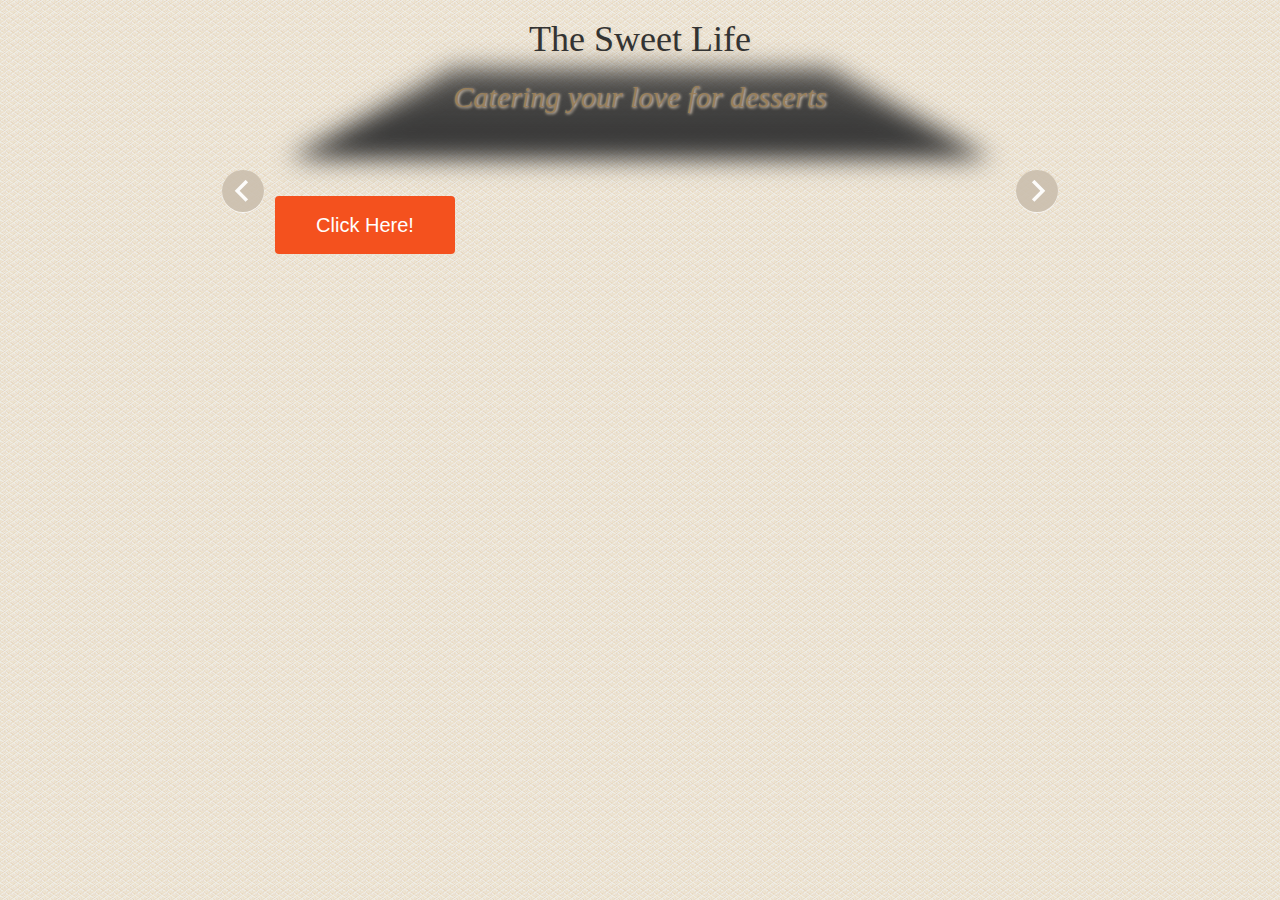
==== index.html @ bc5c4f89 "Add files via upload" ====
<!DOCTYPE html>
<html lang="en">
    <head>
        <title>Dessert Website</title>
		<meta charset="UTF-8" />
		<meta http-equiv="X-UA-Compatible" content="IE=edge,chrome=1"> 
		<meta name="viewport" content="width=device-width, initial-scale=1.0"> 
        <meta name="description" content="Slicebox - 3D Image Slider with Fallback" />
        <meta name="keywords" content="jquery, css3, 3d, webkit, fallback, slider, css3, 3d transforms, slices, rotate, box, automatic" />
		<meta name="author" content="Pedro Botelho for Codrops" />
		<link rel="shortcut icon" href="../favicon.ico"> 
        <link rel="stylesheet" type="text/css" href="css/demo.css" />
		<link rel="stylesheet" type="text/css" href="css/slicebox.css" />
		<link rel="stylesheet" type="text/css" href="css/custom.css" />
		<script type="text/javascript" src="js/modernizr.custom.46884.js"></script>
		<link rel="stylesheet" href="https://cdnjs.cloudflare.com/ajax/libs/font-awesome/4.7.0/css/font-awesome.min.css">
		<link rel="stylesheet" href="https://maxcdn.bootstrapcdn.com/bootstrap/3.3.7/css/bootstrap.min.css">
  <script src="https://ajax.googleapis.com/ajax/libs/jquery/3.3.1/jquery.min.js"></script>
  <script src="https://maxcdn.bootstrapcdn.com/bootstrap/3.3.7/js/bootstrap.min.js"></script>

  <style>
			.button {
  border-radius: 4px;
  background-color: #f4511e;
  border: none;
  color: #FFFFFF;
  text-align: center;
  font-size: 20px;
  padding: 15px;
  width: 100px;
  transition: all 0.5s;
  cursor: pointer;
  margin: 5px;
}

.button span {
  cursor: pointer;
  display: inline-block;
  position: relative;
  transition: 0.5s;
}

.button span:after {
  content: '\00bb';
  position: absolute;
  opacity: 0;
  top: 0;
  right: -20px;
  transition: 0.5s;
}

.button:hover span {
  padding-right: 25px;
}

.button:hover span:after {
  opacity: 1;
  right: 0;
}
.button{
	min-width: 180px;
}
</style>

	</head>
	<body>
		<div class="container">

			<div class="codrops-top clearfix">
				<a href="https://www.google.co.in/url?sa=i&rct=j&q=&esrc=s&source=images&cd=&cad=rja&uact=8&ved=2ahUKEwjT-qfI1-PbAhXEXSsKHdiKBHwQjRx6BAgBEAU&url=https%3A%2F%2Fbest-wallpaper.net%2FChocolate-cake-dessert-sweet-food_wallpapers.html&psig=AOvVaw3IVeOS7O4p1o1AntsjO7tY&ust=1529633657471699">
				</a>
			</div>

			<h1 style="font-family:Trattatello, fantasy"><bold>The Sweet Life</bold><span><h2>Catering your love for desserts</h2></span></h1>
			

			<div class="wrapper">

				<ul id="sb-slider" class="sb-slider">
					<li>
						<img src="1.jpg" alt="image1"/></a>
						<div class="sb-description">
							<h3>Mousse Cake Enriched with Chocolate and Creme</h3>
						</div>
					</li>
					<li>
						<img src="2.jpg" alt="image2"/></a>
						<div class="sb-description">
							<h3>For the Cupcake Lovers</h3>
						</div>
					</li>
					<li>
						<img src="3.jpg" alt="image1"/></a>
						<div class="sb-description">
							<h3>Love Bites of Pastries</h3>
						</div>
					</li>
					<li>
						<img src="4.jpg" alt="image1"/></a>
						<div class="sb-description">
							<h3>Hearts all the way</h3>
						</div>
					</li>
					<li>
						<img src="5.jpg" alt="image1"/></a>
						<div class="sb-description">
							<h3>Moroca melting flavour</h3>
						</div>
					</li>
					<li>
						<img src="6.png" alt="image1"/></a>
						<div class="sb-description">
							<h3>Chefs Hands</h3>
						</div>
					</li>
					<li>
						<img src="7.jpg" alt="image1"/></a>
						<div class="sb-description">
							<h3>What happens over a cup of coffee</h3>
						</div>
					</li>
				</ul>

				<div id="shadow" class="shadow"></div>

				<div id="nav-arrows" class="nav-arrows">
					<a href="#">Next</a>
					<a href="#">Previous</a>
				</div>


			
		<script type="text/javascript" src="http://ajax.googleapis.com/ajax/libs/jquery/1.8.2/jquery.min.js"></script>
		<script type="text/javascript" src="js/jquery.slicebox.js"></script>
		<script type="text/javascript">
			$(function() {
				
				var Page = (function() {

					var $navArrows = $( '#nav-arrows' ).hide(),
						$shadow = $( '#shadow' ).hide(),
						slicebox = $( '#sb-slider' ).slicebox( {
							onReady : function() {

								$navArrows.show();
								$shadow.show();

							},
							orientation : 'r',
							cuboidsRandom : true,
							disperseFactor : 30
						} ),
						
						init = function() {

							initEvents();
							
						},
						initEvents = function() {

							// add navigation events
							$navArrows.children( ':first' ).on( 'click', function() {

								slicebox.next();
								return false;

							} );

							$navArrows.children( ':last' ).on( 'click', function() {
								
								slicebox.previous();
								return false;

							} );

						};

						return { init : init };

				})();

				Page.init();

			});
		</script>

		



<button class="button"><span><a href="About Us.html" style="color: white">Click Here!</a> </span></button>
		</style>
		

	</body>
</html>
---- css/demo.css ----
@import url(http://fonts.googleapis.com/css?family=PT+Sans+Narrow|Volkhov:400italic,700);

*,
*:after,
*:before {
	-webkit-box-sizing: border-box;
	-moz-box-sizing: border-box;
	box-sizing: border-box;
	padding: 0;
	margin: 0;
}

.clearfix:after {
	content: "";
	display: table;
	clear: both;
}


body {
	background: #e4ebe9 url(../images/fancy_deboss.png) repeat top left;
	color: #444;
	font-family: "PT Sans Narrow", Arial, sans-serif;
	font-size: 13px;
	font-weight: 400;
    -webkit-font-smoothing: antialiased;
    overflow-x: hidden;
    min-width: 320px;
}

a {
	color: #800000;
	text-decoration: none;
}

h1, h2, h5 {
	margin: 20px 20px 30px 20px;
	font-size: 56px;
	color: #800000;
	font-family: "Volkhov", serif;
	text-align: center;
	font-weight: 800;
	text-shadow: 1px 1px 3px #e0d1bc;
}

h1 span, h5 {
	font-size: 20px;
	display: block;
	font-style: italic;
	color: #997f5a;
	font-weight: 400;
	text-shadow: 0px 1px 1px #fff;
}

.wrapper {
	position: relative;
	max-width: 840px;
	width: 100%;
	padding: 0 50px;
	margin: 0 auto;
}



p.info {
	font-family: "Volkhov", serif;
	font-style: italic;
	color: #997f5a;
	text-shadow: 0 1px 0 rgba(255, 255, 255, 0.9);
	padding: 20px;
	display: block;
	clear: both;
	text-align: center;
	width: 100%;
	max-width: 440px;
	margin: 0 auto;
}
---- css/slicebox.css ----
/* Slicebox Style */
.sb-slider {
	margin: 10px auto;
	position: relative;
	overflow: hidden;
	width: 100%;
	list-style-type: none;
	padding: 0;
}

.sb-slider li {
	margin: 0;
	padding: 0;
	display: none;
}

.sb-slider li > a {
	outline: none;
}

.sb-slider li > a img {
	border: none;
}

.sb-slider img {
	max-width: 100%;
	display: block;
}

.sb-description {
	padding: 20px;
	bottom: 10px;
	left: 10px;
	right: 10px;
	z-index: 1000;
	position: absolute;
	background: #CBBFAE;
	background: rgba(190,176,155, 0.4);
	border-left: 4px solid rgba(255,255,255,0.7);
	-ms-filter:"progid:DXImageTransform.Microsoft.Alpha(Opacity=0)";
	filter: alpha(opacity=0);	
	opacity: 0;
	color: #fff;

	-webkit-transition: all 200ms;
	-moz-transition: all 200ms;
	-o-transition: all 200ms;
	-ms-transition: all 200ms;
	transition: all 200ms;
}

.sb-slider li.sb-current .sb-description {
	-ms-filter:"progid:DXImageTransform.Microsoft.Alpha(Opacity=80)";
	filter: alpha(opacity=80);	
	opacity: 1;
}

.sb-slider li.sb-current .sb-description:hover {
	-ms-filter:"progid:DXImageTransform.Microsoft.Alpha(Opacity=99)";
	filter: alpha(opacity=99);	
	background: rgba(190,176,155, 0.7);
}

.sb-perspective {
	position: relative;
}

.sb-perspective > div {
	position: absolute;

	-webkit-transform-style: preserve-3d;
	-moz-transform-style: preserve-3d;
	-o-transform-style: preserve-3d;
	-ms-transform-style: preserve-3d;
	transform-style: preserve-3d;

	-webkit-backface-visibility : hidden;
	-moz-backface-visibility : hidden;
	-o-backface-visibility : hidden;
	-ms-backface-visibility : hidden;
	backface-visibility : hidden;
}

.sb-side {
	margin: 0;
	display: block;
	position: absolute;

	-moz-backface-visibility : hidden;

	-webkit-transform-style: preserve-3d;
	-moz-transform-style: preserve-3d;
	-o-transform-style: preserve-3d;
	-ms-transform-style: preserve-3d;
	transform-style: preserve-3d;
}
---- css/custom.css ----
.shadow {
	width: 100%;
	height: 168px;
	position: relative;
	margin-top: -110px;
	background: transparent url(../images/shadow.png) no-repeat bottom center;
	background-size: 100% 100%; /* stretches it */
	z-index: -1;
	display: none;
}

.sb-description h3 {
	font-size: 20px;
	text-shadow: 1px 1px 1px rgba(0,0,0,0.3);
}

.sb-description h3 a {
	color: #4a3c27;
	text-shadow: 0 1px 1px rgba(255,255,255,0.5);
}

.nav-arrows {
	display: none;
}

.nav-arrows a {
	width: 42px;
	height: 42px;
	background: #cbbfae url(../images/nav.png) no-repeat top left;
	position: absolute;
	top: 50%;
	left: 2px;
	text-indent: -9000px;
	cursor: pointer;
	margin-top: -21px;
	opacity: 0.9;
	border-radius: 50%;
	box-shadow: 0 1px 1px rgba(255,255,255,0.8);
}

.nav-arrows a:first-child{
	left: auto;
	right: 2px;
	background-position: top right;
}

.nav-arrows a:hover {
	opacity: 1;
}

.nav-dots {
	text-align: center;
	position: absolute;
	bottom: -5px;
	height: 30px;
	width: 100%;
	left: 0;
	display: none;
}

.nav-dots span {
	display: inline-block;
	width: 16px;
	height: 16px;
	border-radius: 50%;
	margin: 3px;
	background: #cbbfae;
	cursor: pointer;
	box-shadow: 
		0 1px 1px rgba(255,255,255,0.6), 
		inset 0 1px 1px rgba(0,0,0,0.1);
}

.nav-dots span.nav-dot-current {
	box-shadow: 
		0 1px 1px rgba(255,255,255,0.6), 
		inset 0 1px 1px rgba(0,0,0,0.1), 
		inset 0 0 0 3px #cbbfae,
		inset 0 0 0 8px #fff;
}

.nav-options {
	width: 70px;
	height: 30px;
	position: absolute;
	right: 70px;
	bottom: 0px;
	display: none;
}

.nav-options span {
	width: 30px;
	height: 30px;
	background: #cbbfae url(../images/options.png) no-repeat top left;
	text-indent: -9000px;
	cursor: pointer;
	opacity: 0.7;
	display: inline-block;
	border-radius: 50%;
}

.nav-options span:first-child{
	background-position: -30px 0px;
	margin-right: 3px;
}

.nav-options span:hover {
	opacity: 1;
}
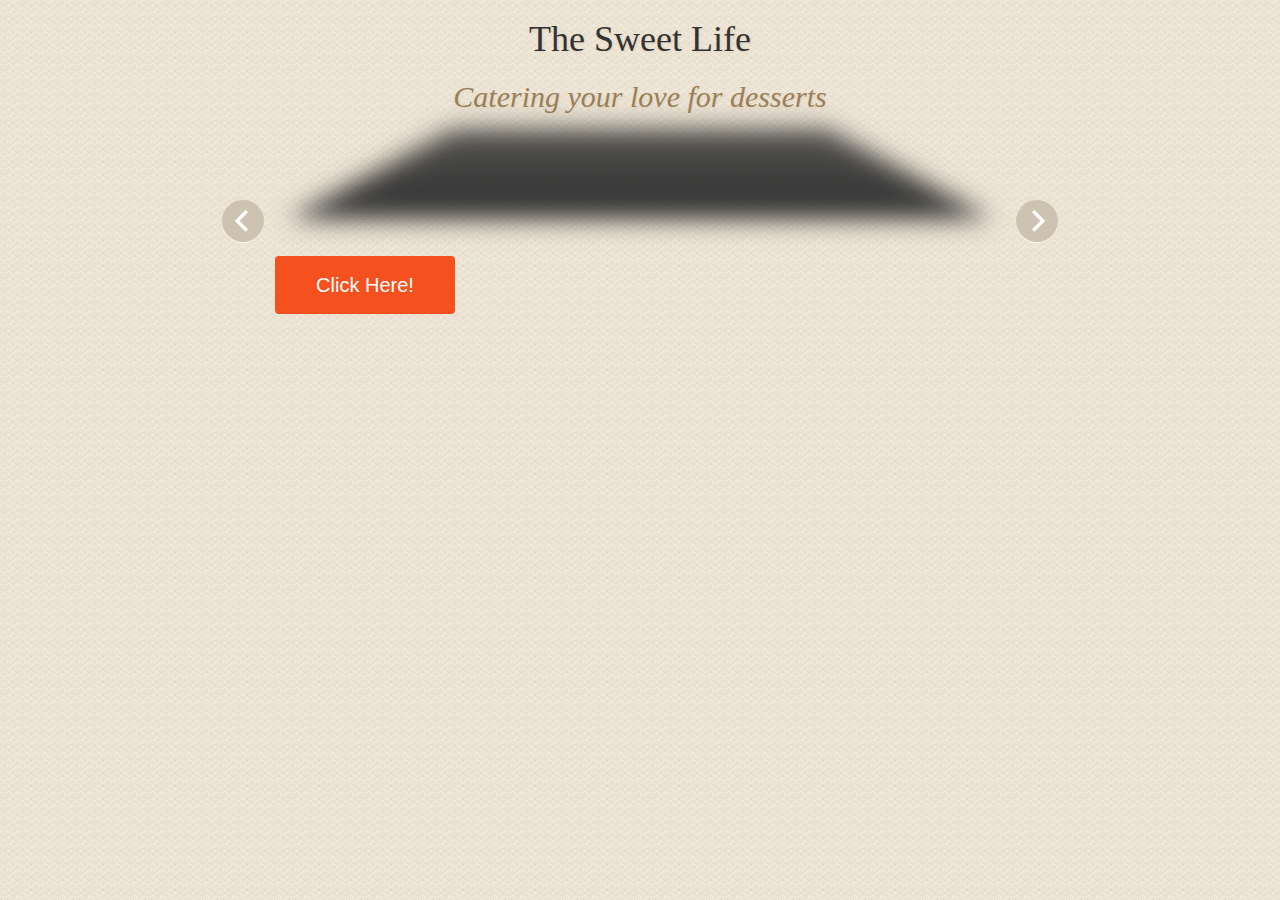
==== commit 79d56eab: "Update index.html" ====
--- a/index.html
+++ b/index.html
@@ -76,7 +76,7 @@
 
 			<div class="wrapper">
 
-				<ul id="sb-slider" class="sb-slider">
+				<ul id="sb-slider" class="sb-slider"> // for slicebox
 					<li>
 						<img src="1.jpg" alt="image1"/></a>
 						<div class="sb-description">
@@ -193,4 +193,4 @@
 		
 
 	</body>
-</html>	+</html>	
